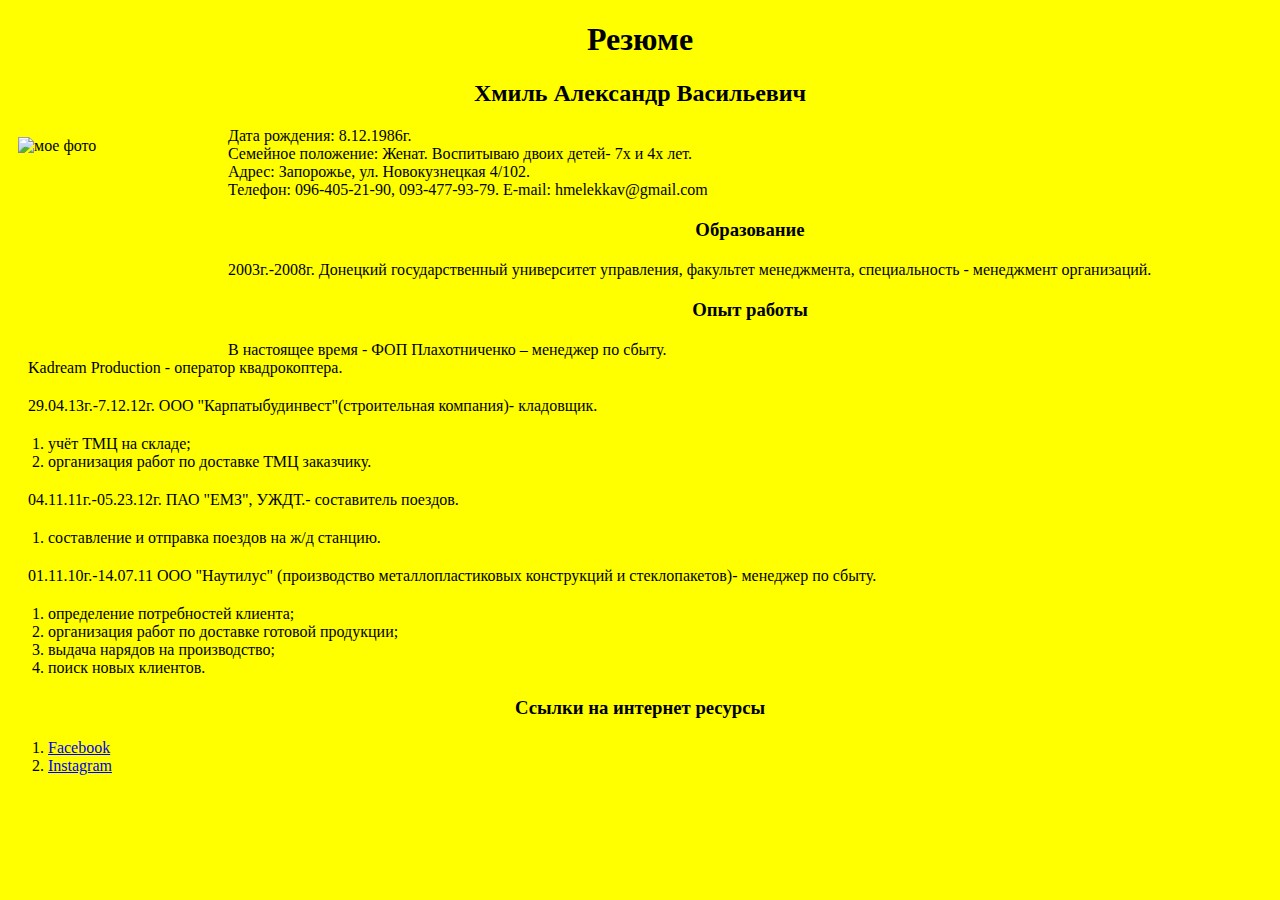
==== урок 1/index.html @ e5261b4e "Урок 1" ====
<!DOCTYPE html>
<html lang="en">
<head>
	<title>Резюме</title>
	<style type="text/css">
	body{
		background: #ff0;
	}
	h1,h2,h3{
		font-family: Verdana;
		text-align: center;
	}
	p{
		margin: 20px;
		}
	img{
		float: left;
		margin: 10px;
		height: 200px;
		width: 200px;
	}
		</style>

</head>
<body>
	<header><h1>Резюме</h1></header>
	<h2>Хмиль Александр Васильевич</h2>
	<img src="images/DSC00343.JPG" alt="мое фото">

		<p>Дата рождения: 8.12.1986г.<br>
			Семейное положение: Женат. Воспитываю двоих детей- 7х и 4х лет.<br>
			Адрес: Запорожье, ул. Новокузнецкая 4/102.<br>
			Телефон: 096-405-21-90,  093-477-93-79. E-mail: hmelekkav@gmail.com<br>
		</p>
	<h3>Образование</h3>
	<p>2003г.-2008г. Донецкий государственный университет управления, факультет менеджмента, специальность - менеджмент организаций.</p>
	<h3>Опыт работы</h3>
		<p>В настоящее время - ФОП Плахотниченко – менеджер по сбыту.<br>
			Kadream Production -  оператор квадрокоптера.</p>
		<p>29.04.13г.-7.12.12г.	   ООО "Карпатыбудинвест"(строительная компания)- кладовщик.<br>
			<ol>
				<li>учёт ТМЦ на складе;</li>
				<li>организация работ по доставке ТМЦ заказчику.</li>
			</ol>
		</p>
		<p>04.11.11г.-05.23.12г.  ПАО "ЕМЗ", УЖДТ.- составитель поездов.
			<ol>
				<li>составление и отправка поездов на  ж/д станцию.</li>
			</ol>
		</p>
		<p>01.11.10г.-14.07.11	    ООО "Наутилус" (производство металлопластиковых конструкций и стеклопакетов)- менеджер по сбыту.
			<ol>
				<li>определение потребностей клиента;</li>
				<li>организация работ по доставке готовой продукции;</li>
				<li>выдача нарядов на производство;</li>
				<li>поиск новых клиентов.</li>
			</ol>
		</p>
	<h3>Ссылки на интернет ресурсы</h3>
		<p>
			<ol>
				<li><a href="https://www.facebook.com/profile.php?id=100007943806937">Facebook</a></li>
				<li><a href="https://www.instagram.com/alexandrkhmeal/?hl=ru">Instagram</a></li>
			</ol>
		</p>
</body>
</html>
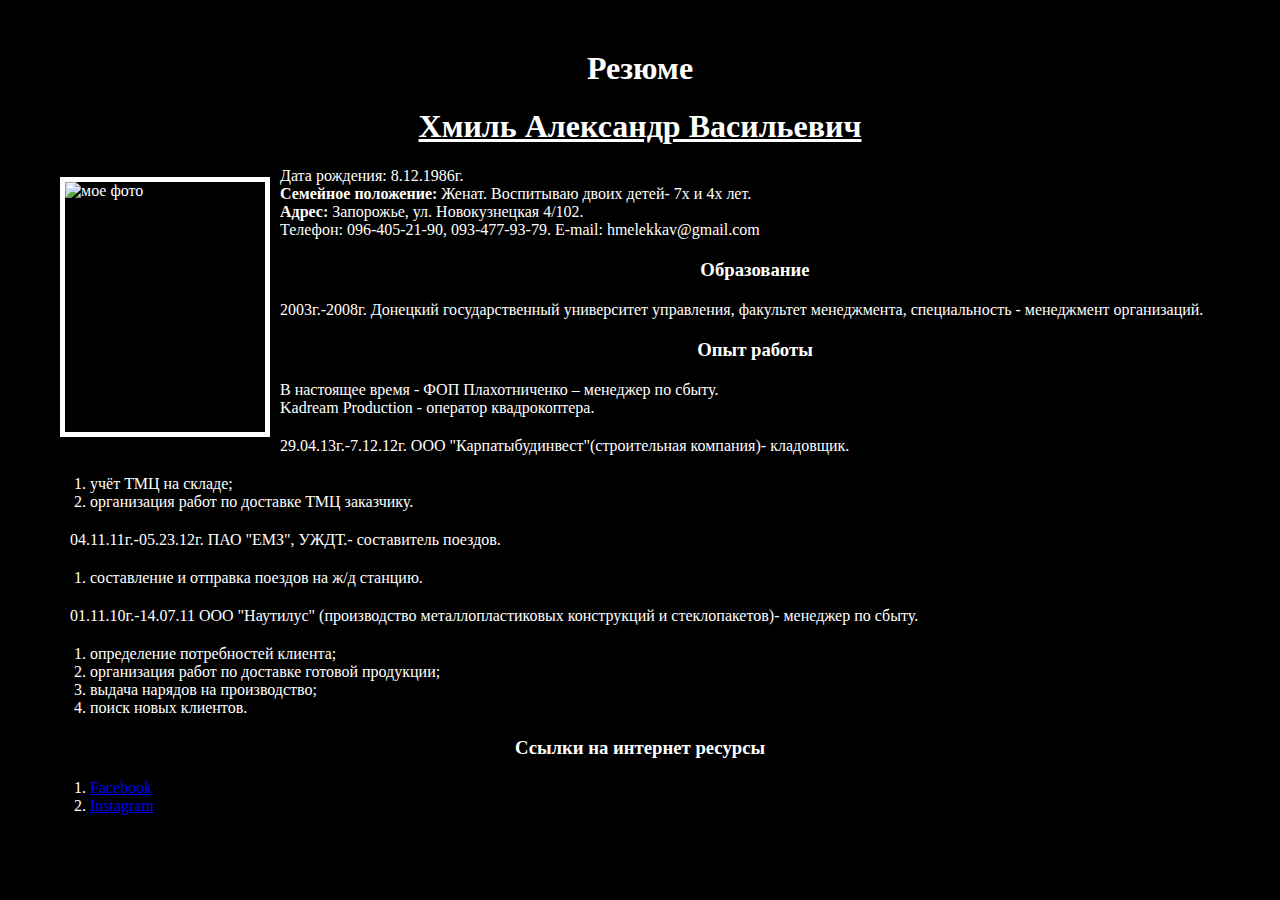
==== commit 72835b40: "no message" ====
--- a/урок 1/index.html
+++ b/урок 1/index.html
@@ -1,11 +1,14 @@
 <!DOCTYPE html>
-<html lang="en">
+<html lang="ru">
 <head>
 	<title>Резюме</title>
 	<style type="text/css">
 	body{
-		background: #ff0;
-	}
+		background: black;
+		color: white;
+		margin: 50px;
+		font-size: 16px;
+		}
 	h1,h2,h3{
 		font-family: Verdana;
 		text-align: center;
@@ -16,28 +19,36 @@
 	img{
 		float: left;
 		margin: 10px;
-		height: 200px;
+		height: 250px;
 		width: 200px;
+		border: 5px solid white;
 	}
-		</style>
+ h1.name{
+	text-decoration: underline;
+}
+.strong{
+	font-weight: bold;
+}
+</style>
 
 </head>
 <body>
 	<header><h1>Резюме</h1></header>
-	<h2>Хмиль Александр Васильевич</h2>
+	<h1 class="name">Хмиль Александр Васильевич</h1>
 	<img src="images/DSC00343.JPG" alt="мое фото">
 
 		<p>Дата рождения: 8.12.1986г.<br>
-			Семейное положение: Женат. Воспитываю двоих детей- 7х и 4х лет.<br>
-			Адрес: Запорожье, ул. Новокузнецкая 4/102.<br>
+			<span class="strong">Семейное положение:</span> Женат. Воспитываю двоих детей- 7х и 4х лет.<br>
+			<span class="strong">Адрес:</span> Запорожье, ул. Новокузнецкая 4/102.<br>
 			Телефон: 096-405-21-90,  093-477-93-79. E-mail: hmelekkav@gmail.com<br>
 		</p>
 	<h3>Образование</h3>
 	<p>2003г.-2008г. Донецкий государственный университет управления, факультет менеджмента, специальность - менеджмент организаций.</p>
 	<h3>Опыт работы</h3>
 		<p>В настоящее время - ФОП Плахотниченко – менеджер по сбыту.<br>
-			Kadream Production -  оператор квадрокоптера.</p>
-		<p>29.04.13г.-7.12.12г.	   ООО "Карпатыбудинвест"(строительная компания)- кладовщик.<br>
+			Kadream Production -  оператор квадрокоптера.
+		</p>
+		<p>29.04.13г.-7.12.12г.	   ООО "Карпатыбудинвест"(строительная компания)- кладовщик.
 			<ol>
 				<li>учёт ТМЦ на складе;</li>
 				<li>организация работ по доставке ТМЦ заказчику.</li>
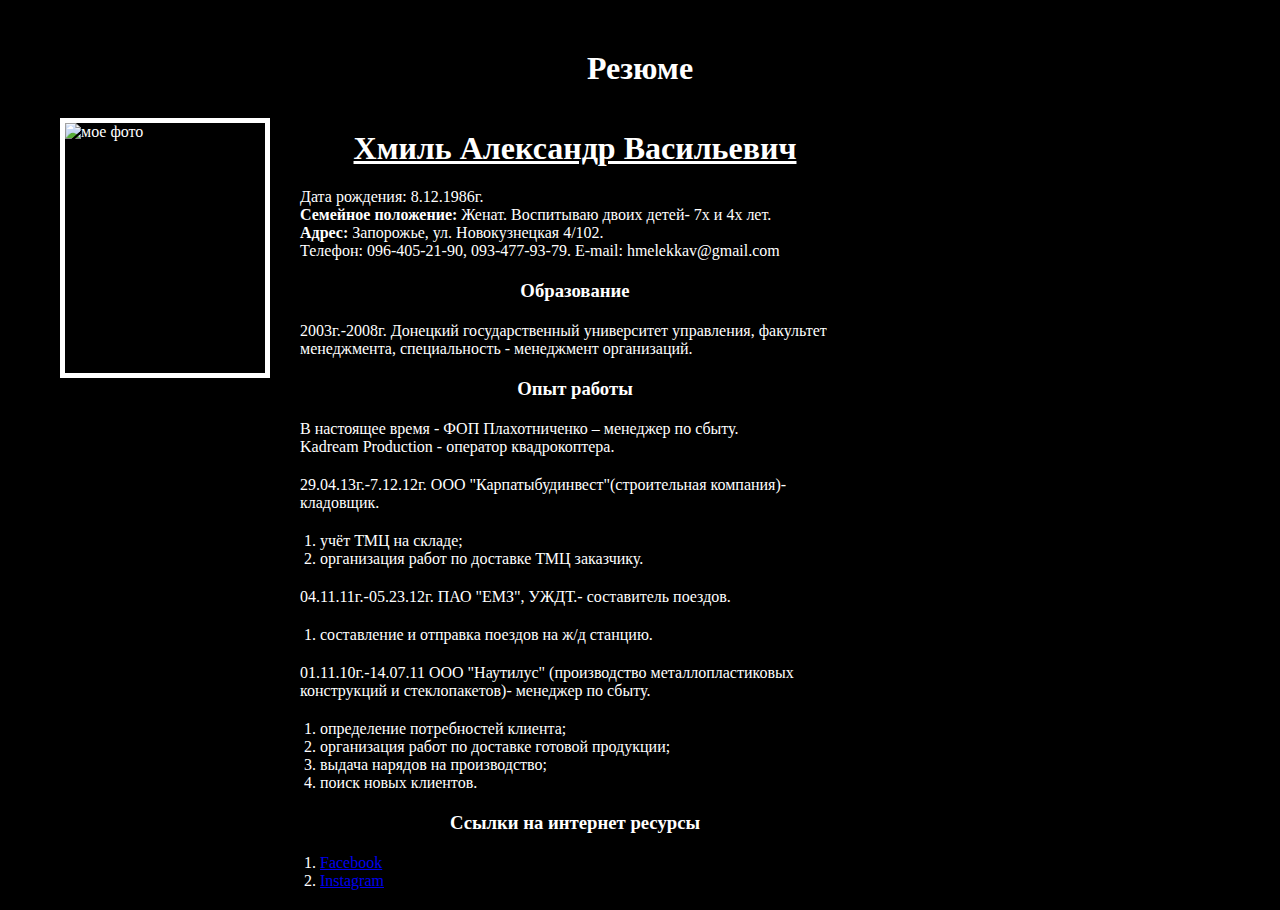
==== commit f6eff4c0: "колонки" ====
--- a/урок 1/index.html
+++ b/урок 1/index.html
@@ -2,40 +2,13 @@
 <html lang="ru">
 <head>
 	<title>Резюме</title>
-	<style type="text/css">
-	body{
-		background: black;
-		color: white;
-		margin: 50px;
-		font-size: 16px;
-		}
-	h1,h2,h3{
-		font-family: Verdana;
-		text-align: center;
-	}
-	p{
-		margin: 20px;
-		}
-	img{
-		float: left;
-		margin: 10px;
-		height: 250px;
-		width: 200px;
-		border: 5px solid white;
-	}
- h1.name{
-	text-decoration: underline;
-}
-.strong{
-	font-weight: bold;
-}
-</style>
-
+	<link rel="stylesheet" type="text/css" href="css/style.css">
 </head>
 <body>
 	<header><h1>Резюме</h1></header>
-	<h1 class="name">Хмиль Александр Васильевич</h1>
-	<img src="images/DSC00343.JPG" alt="мое фото">
+	<div><img src="images/DSC00343.JPG" alt="мое фото"></div>
+	<div><h1 class="name">Хмиль Александр Васильевич</h1>
+
 
 		<p>Дата рождения: 8.12.1986г.<br>
 			<span class="strong">Семейное положение:</span> Женат. Воспитываю двоих детей- 7х и 4х лет.<br>
@@ -73,6 +46,6 @@
 				<li><a href="https://www.facebook.com/profile.php?id=100007943806937">Facebook</a></li>
 				<li><a href="https://www.instagram.com/alexandrkhmeal/?hl=ru">Instagram</a></li>
 			</ol>
-		</p>
+		</p></div>
 </body>
 </html>
--- a/урок 1/css/style.css
+++ b/урок 1/css/style.css
@@ -0,0 +1,32 @@
+body{
+	background: black;
+	color: white;
+	margin: 50px;
+	font-size: 16px;
+	}
+h1,h2,h3{
+	font-family: Verdana;
+	text-align: center;
+	}
+p{
+	margin: 20px;
+	}
+img{
+	float: left;
+	margin: 10px;
+	height: 250px;
+	width: 200px;
+	border: 5px solid white;}
+
+ h1.name{
+	text-decoration: underline;
+}
+.strong{
+	font-weight: bold;
+}
+
+div{
+	max-width: 50%;
+	max-height: auto;
+	float: left;
+}
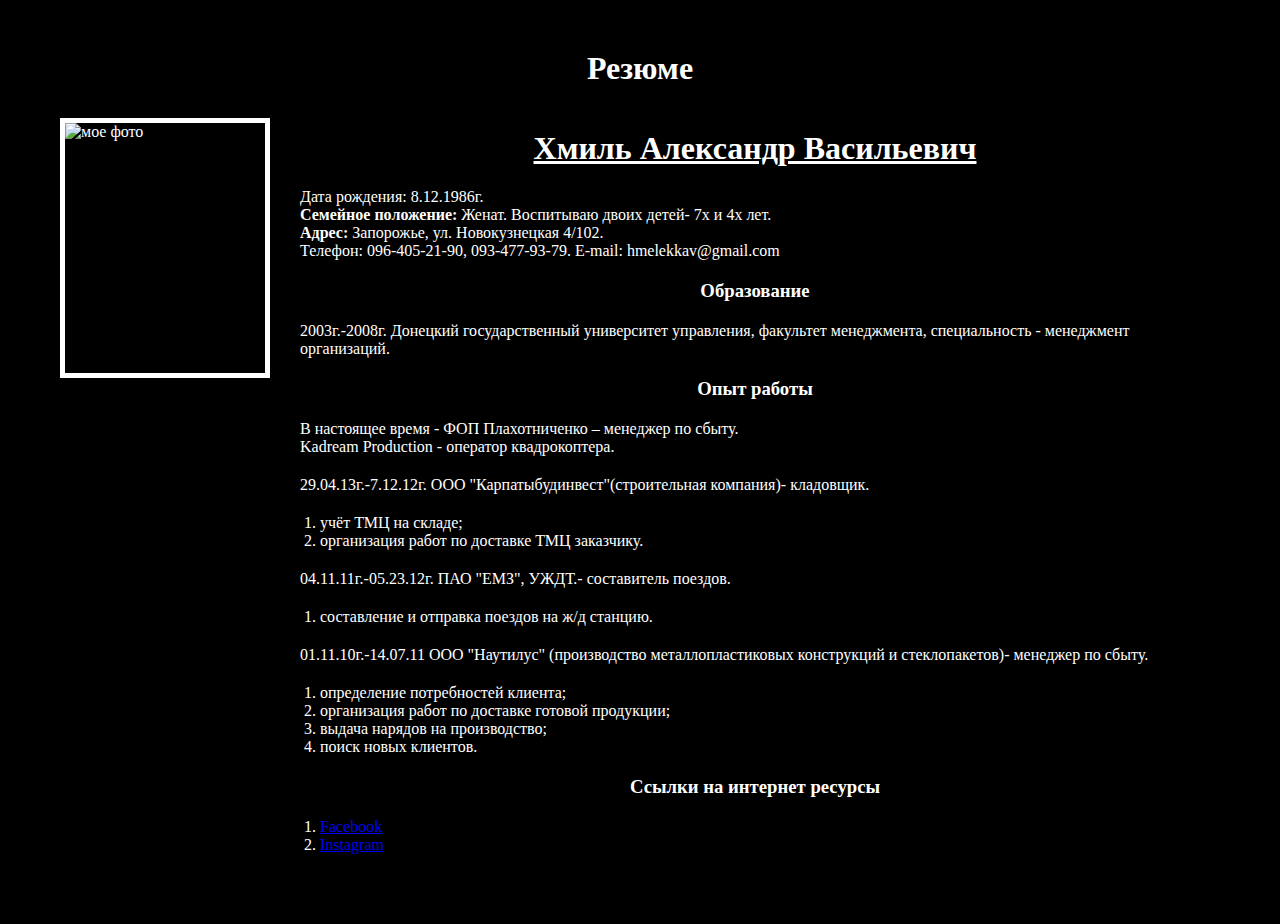
==== commit bb87bfba: "no message" ====
--- a/урок 1/index.html
+++ b/урок 1/index.html
@@ -3,11 +3,12 @@
 <head>
 	<title>Резюме</title>
 	<link rel="stylesheet" type="text/css" href="css/style.css">
+
 </head>
 <body>
 	<header><h1>Резюме</h1></header>
-	<div><img src="images/DSC00343.JPG" alt="мое фото"></div>
-	<div><h1 class="name">Хмиль Александр Васильевич</h1>
+	<div class="left"><img src="images/DSC00343.JPG" alt="мое фото"></div>
+	<div class="center"><h1 class="name">Хмиль Александр Васильевич</h1>
 
 
 		<p>Дата рождения: 8.12.1986г.<br>
--- a/урок 1/css/style.css
+++ b/урок 1/css/style.css
@@ -25,8 +25,10 @@
 	font-weight: bold;
 }
 
-div{
+.left{
 	max-width: 50%;
-	max-height: auto;
 	float: left;
+	}
+.center{
+	overflow: hidden;
 }
